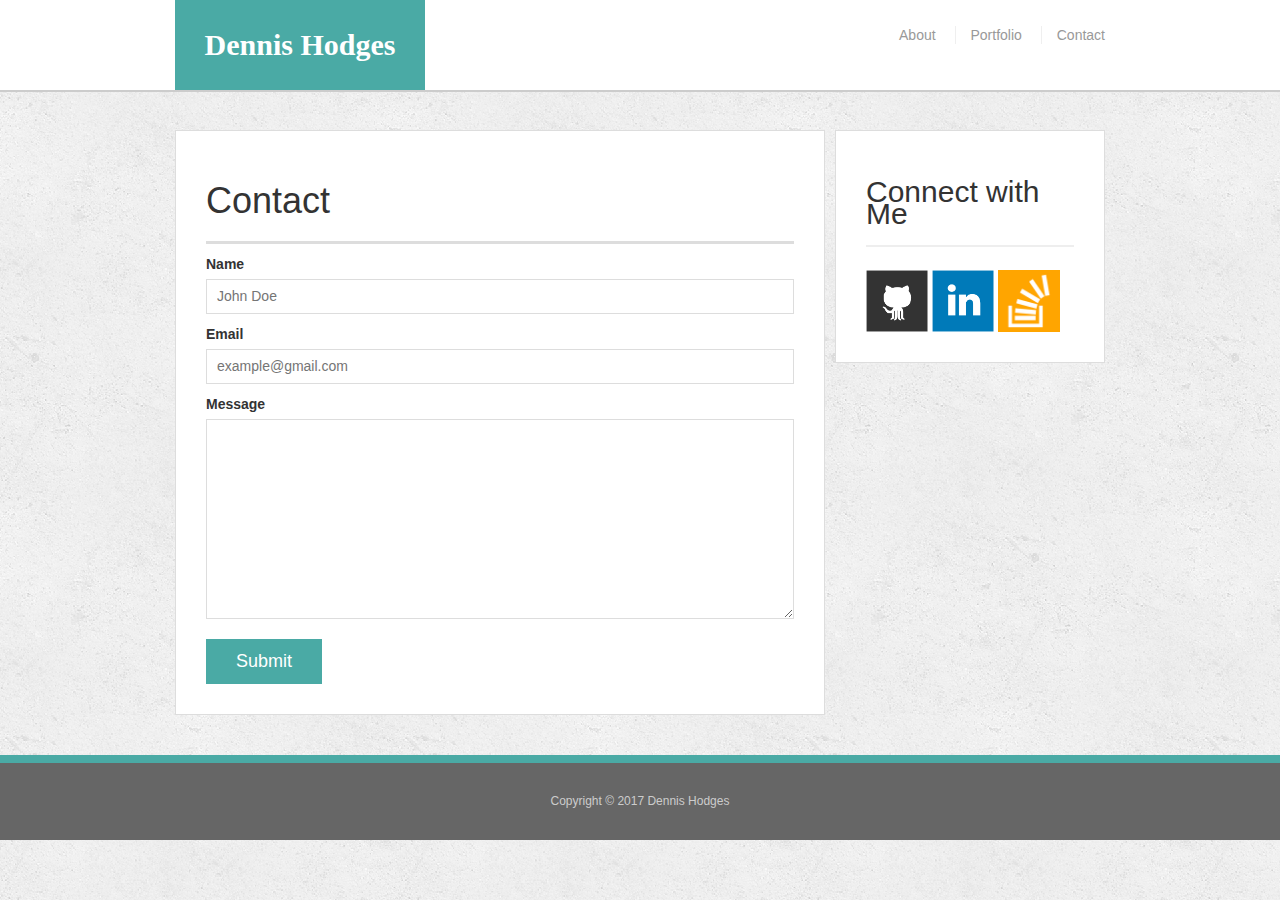
==== contact.html @ 08da0df3 "changes to contact.html, index.html and portfolio.html. images added" ====
<!doctype html>
<html lang="en-us">

<head>
  <meta charset="UTF-8">
  <meta http-equiv="X-UA-Compatible" content="IE=edge">
  <meta name="viewport" content="width=device-width, initial-scale=1">
  <!-- The above 3 meta tags *must* come first in the head; any other head content must come *after* these tags -->

  <title>Contact | Dennis Hodges</title>
  <link rel="stylesheet" type="text/css" href="assets/css/reset.css">
  <link rel="stylesheet" type="text/css" href="assets/css/style.css">

  <!-- Bootstrap -->
  <link rel="stylesheet" href="https://maxcdn.bootstrapcdn.com/bootstrap/3.3.7/css/bootstrap.min.css" integrity="sha384-BVYiiSIFeK1dGmJRAkycuHAHRg32OmUcww7on3RYdg4Va+PmSTsz/K68vbdEjh4u" crossorigin="anonymous">
</head>

<body>

  <header id="masthead">
    <div class="container">
      <a href="index.html" id="logo">Dennis Hodges</a>
      <nav>
        <a href="index.html">About</a>
        <a href="portfolio.html">Portfolio</a>
        <a href="contact.html">Contact</a>
      </nav>
    </div>
  </header>

  <div id="main-container" class="container">
    <section class="main-section">
      <h1>Contact</h1>

      <form id="contact-form">
        <ul>
          <li>
            <label for="name">Name</label>
            <input type="text" id="name" name="name" placeholder="John Doe" required="required">
          </li>
          <li>
            <label for="email">Email</label>
            <input type="email" id="email" name="email" placeholder="example@gmail.com" required="required">
          </li>
          <li>
            <label for="message">Message</label>
            <textarea id="message" name="message" required="required"></textarea>
          </li>
        </ul>
        <input type="submit">
      </form>

    </section>

    <section class="sidebar">
      <div id="connect">
        <h2>Connect with Me</h2>

        <a href="#"><img src="assets/images/github-128.png" class="social" alt="GitHub" /></a>
        <a href="#"><img src="assets/images/linkedin-128.png" class="social" alt="LinkedIn" /></a>
        <a href="#"><img src="assets/images/stackoverflow-128.png" class="social" alt="Stack Overflow" /></a>
      </div>
    </section>
  </div>

  <footer>
    <div class="container">
      Copyright &copy; 2017 Dennis Hodges
    </div>
  </footer>

  <!-- jQuery (necessary for Bootstrap's JavaScript plugins) -->
  <script src="https://ajax.googleapis.com/ajax/libs/jquery/1.12.4/jquery.min.js"></script>
  <!-- Include all compiled plugins (below), or include individual files as needed -->
  <script src="https://maxcdn.bootstrapcdn.com/bootstrap/3.3.7/js/bootstrap.min.js" integrity="sha384-Tc5IQib027qvyjSMfHjOMaLkfuWVxZxUPnCJA7l2mCWNIpG9mGCD8wGNIcPD7Txa" crossorigin="anonymous"></script>
</body>

</html>
---- assets/css/style.css ----
body {
  font-family: Arial, "Helvetica Neue", Helvetica, sans-serif;
  font-size: 18px;
  line-height: 34px;
  color: #777;
  background: url("../images/concrete_seamless.png");
}

* {
  box-sizing: border-box;
}

/* general */

.container {
  width: 100%;
  max-width: 960px;
  margin: 0 auto;
  clear: both;
}

h1,
h2,
h3,
p {
  margin-bottom: 20px;
}

p:last-child {
  margin-bottom: 0;
}

h1,
h2,
h3 {
  font-family: Georgia, Times, "Times New Roman", serif;
  font-weight: 700;
  color: #4aaaa5;
}

h1 {
  padding-bottom: 20px;
  font-size: 30px;
  line-height: 49px;
  border-bottom: 3px solid #ddd;
}

h2,
h3 {
  font-size: 22px;
}

/* header */

#masthead {
  position: fixed;
  z-index: 99;
  width: 100%;
  margin: 0 0 30px;
  overflow: auto;
  color: #fff;
  background: #fff;
  border-bottom: 2px solid #ccc;
}

#logo {
  float: left;
  width: 250px;
  height: 90px;
  font-family: Georgia, Times, "Times New Roman", serif;
  font-size: 30px;
  font-weight: 700;
  line-height: 90px;
  color: #fff;
  text-align: center;
  text-decoration: none;
  background: #4aaaa5;
}

nav {
  float: right;
  margin-top: 25px;
}

nav a {
  display: inline-block;
  padding-left: 15px;
  margin-left: 15px;
  line-height: 18px;
  color: #999;
  text-decoration: none;
  border-left: 1px solid #efefef;
}

nav a:first-child {
  border-left: 0 none;
}

/* footer */

footer {
  padding: 30px 0;
  clear: both;
  font-size: 12px;
  color: #fff;
  color: #ccc;
  text-align: center;
  background: #666;
  border-top: 8px solid #4aaaa5;
}

/* sidebar */

.sidebar {
  float: right;
  width: 100%;
  max-width: 270px;
  padding: 30px;
  margin-bottom: 20px;
  background: #fff;
  border: 1px solid #ddd;
}

h3,
.sidebar h2 {
  padding-bottom: 20px;
  margin-bottom: 15px;
  line-height: 22px;
  border-bottom: 2px solid #eee;
}

.social {
  width: 62px;
  height: 62px;
  margin-top: 8px;
  margin-right: 5px;
}

.social:last-child {
  margin-right: 0;
}

/* main */

#main-container {
  padding-top: 130px;
}

.main-section {
  float: left;
  width: 100%;
  max-width: 650px;
  padding: 30px;
  margin: 0 0 40px;
  background: #fff;
  border: 1px solid #ddd;
}

/* portfolio page */

.work {
  position: relative;
  float: left;
  width: 274px;
  margin: 20px 0 25px;
  overflow: auto;
}

.work:nth-child(even) {
  margin-right: 40px;
}

.work img {
  width: 100%;
  border: 0 none;
  opacity: 0.8;
}

.work h3 {
  position: absolute;
  bottom: 20px;
  width: 100%;
  padding: 15px;
  margin-bottom: 0;
  font-weight: 300;
  line-height: 30px;
  color: #fff;
  text-align: center;
  background: #4aaaa5;
  border-bottom: 0;
}

.auth-image {
  float: left;
  width: 200px;
  height: auto;
  margin-top: 10px;
  margin-right: 25px;
}

/* contact page */

#contact-form ul {
  margin-bottom: 20px;
}

#contact-form li {
  margin-bottom: 10px;
}

label,
input[type=text],
input[type=email],
textarea {
  display: block;
  width: 100%;
}

input[type=text],
input[type=email],
textarea {
  height: 35px;
  padding: 0 10px;
  font-size: 14px;
  border: 1px solid #ddd;
}

textarea {
  height: 200px;
}

input[type=submit] {
  padding: 10px 30px;
  font-size: 18px;
  color: #fff;
  cursor: pointer;
  background: #4aaaa5;
  border: 0 none;
}
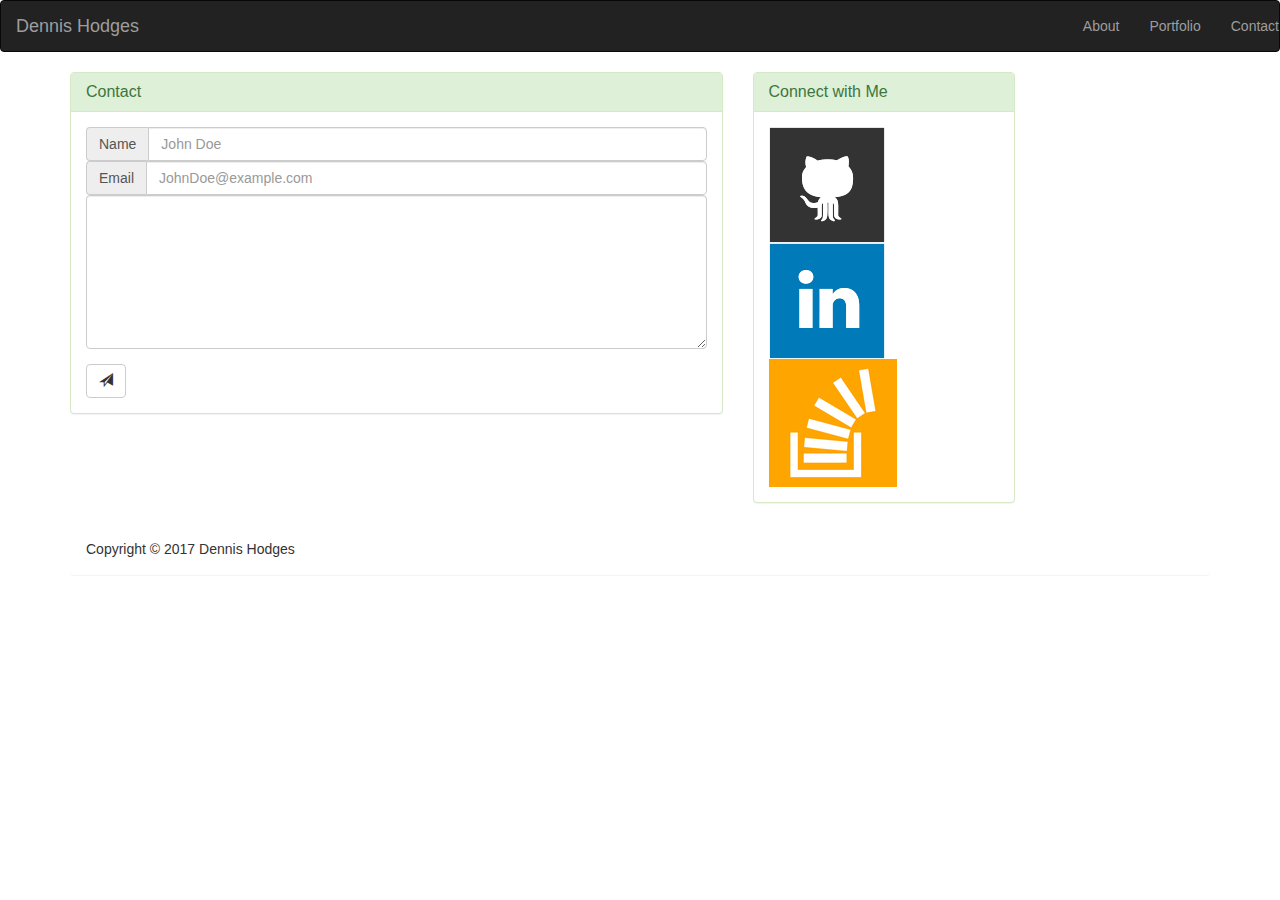
==== commit bbd75d00: "mostly complete version" ====
--- a/contact.html
+++ b/contact.html
@@ -5,73 +5,100 @@
   <meta charset="UTF-8">
   <meta http-equiv="X-UA-Compatible" content="IE=edge">
   <meta name="viewport" content="width=device-width, initial-scale=1">
-  <!-- The above 3 meta tags *must* come first in the head; any other head content must come *after* these tags -->
-
   <title>Contact | Dennis Hodges</title>
   <link rel="stylesheet" type="text/css" href="assets/css/reset.css">
-  <link rel="stylesheet" type="text/css" href="assets/css/style.css">
-
-  <!-- Bootstrap -->
+ 
   <link rel="stylesheet" href="https://maxcdn.bootstrapcdn.com/bootstrap/3.3.7/css/bootstrap.min.css" integrity="sha384-BVYiiSIFeK1dGmJRAkycuHAHRg32OmUcww7on3RYdg4Va+PmSTsz/K68vbdEjh4u" crossorigin="anonymous">
+  <link rel="stylesheet" type="text/css" href="assets/css/style2.css"> 
 </head>
 
 <body>
 
+
   <header id="masthead">
-    <div class="container">
-      <a href="index.html" id="logo">Dennis Hodges</a>
-      <nav>
-        <a href="index.html">About</a>
-        <a href="portfolio.html">Portfolio</a>
-        <a href="contact.html">Contact</a>
-      </nav>
+    <div class="containerish">
+      <div class="row">
+        <div class="col-md-12">
+          <nav class="navbar navbar-inverse">
+              <!-- Brand and toggle get grouped for better mobile display -->
+              <div class="navbar-header">
+                <a class="navbar-brand" href="index.html" id="logo">Dennis Hodges</a>
+              </div>
+                <ul class="nav navbar-nav navbar-right">
+                  <li><a href="index.html">About</a></li>
+                  <li><a href="portfolio.html">Portfolio</a></li>
+                  <li><a href="contact.html">Contact</a></li>
+                </ul>
+          </nav>
+        </div>
+      </div>
     </div>
   </header>
 
   <div id="main-container" class="container">
+    <div class="row">
+    <div class="col-md-7">
+    
     <section class="main-section">
-      <h1>Contact</h1>
+    <div class="panel panel-success">
+    <div class="panel-heading">
+      <h1 class="panel-title">Contact</h1>
+    </div>
+    <div class="panel-body">
+    <form id="contact-form" action="mailto:dennishodges2018@u.northwestern.edu" method="post" enctype="text/plain">
+      <div class="input-group">
+        <span class="input-group-addon" id="basic-addon3">Name</span>
+        <input type="text" class="form-control" id="name" aria-describedby="basic-addon3" placeholder="John Doe" required="required">
+      </div>
 
-      <form id="contact-form">
-        <ul>
-          <li>
-            <label for="name">Name</label>
-            <input type="text" id="name" name="name" placeholder="John Doe" required="required">
-          </li>
-          <li>
-            <label for="email">Email</label>
-            <input type="email" id="email" name="email" placeholder="example@gmail.com" required="required">
-          </li>
-          <li>
-            <label for="message">Message</label>
-            <textarea id="message" name="message" required="required"></textarea>
-          </li>
-        </ul>
-        <input type="submit">
-      </form>
+      <div class="input-group">
+        <span class="input-group-addon" id="basic-addon3">Email</span>
+        <input type="text" class="form-control" id="email" aria-describedby="basic-addon3" placeholder="JohnDoe@example.com" required="required">
+      </div>
 
-    </section>
+      <div class="form-group">
+        <!-- <label for="message">Message</label> -->
+        <textarea class="form-control" rows="7" id="message"></textarea>
+      </div>
 
-    <section class="sidebar">
-      <div id="connect">
-        <h2>Connect with Me</h2>
+      <button type="submit" value="Send" class="btn btn-default" aria-label="Send">
+        <span class="glyphicon glyphicon-send" aria-hidden="true"></span>
+      </button>
+    </form>
+    </div>
+    </div><!--panel-->
+    </section>    
+    </div><!--col-md-7-->
+    
+    <div class="col-md-3">
+      <div class="panel panel-success">
+        <div class="panel-heading">
+          <h1 class="panel-title">Connect with Me</h1>
+        </div>
+        <div class="panel-body">
+          <a href="https://github.com/fermentationist" target="_blank"><img src="assets/images/github-128.png" class="social" alt="GitHub" /></a>
+          <a href="https://www.linkedin.com/in/dennis-hodges-459769141/" target="_blank"><img src="assets/images/linkedin-128.png" class="social" alt="LinkedIn" /></a>
+          <a href="https://stackoverflow.com/users/8355688/fermentationis" target="_blank"><img src="assets/images/stackoverflow-128.png" class="social" alt="Stack Overflow" /></a>
+        </div>
+      </div>
+    </div>
+    <div class="col-md-2"></div>
+  </div><!--end of row-->
+    <footer>
+      <div class="row">
+        <div class="col-md-12">
+          <div class="panel panel-inverse">
+          <div class="panel-body">
+            Copyright &copy; 2017 Dennis Hodges
+          </div>
+          </div>
+        </div>
+      </div>
+    </footer>
 
-        <a href="#"><img src="assets/images/github-128.png" class="social" alt="GitHub" /></a>
-        <a href="#"><img src="assets/images/linkedin-128.png" class="social" alt="LinkedIn" /></a>
-        <a href="#"><img src="assets/images/stackoverflow-128.png" class="social" alt="Stack Overflow" /></a>
-      </div>
-    </section>
-  </div>
-
-  <footer>
-    <div class="container">
-      Copyright &copy; 2017 Dennis Hodges
-    </div>
-  </footer>
-
-  <!-- jQuery (necessary for Bootstrap's JavaScript plugins) -->
+  </div><!--container-->
   <script src="https://ajax.googleapis.com/ajax/libs/jquery/1.12.4/jquery.min.js"></script>
-  <!-- Include all compiled plugins (below), or include individual files as needed -->
+    <!-- Include all compiled plugins (below), or include individual files as needed -->
   <script src="https://maxcdn.bootstrapcdn.com/bootstrap/3.3.7/js/bootstrap.min.js" integrity="sha384-Tc5IQib027qvyjSMfHjOMaLkfuWVxZxUPnCJA7l2mCWNIpG9mGCD8wGNIcPD7Txa" crossorigin="anonymous"></script>
 </body>
 
--- a/assets/css/style2.css
+++ b/assets/css/style2.css
@@ -0,0 +1,8 @@
+navbar-right {
+	margin:0;
+	padding:0;
+}
+
+nav ul li a {
+	float:left;
+}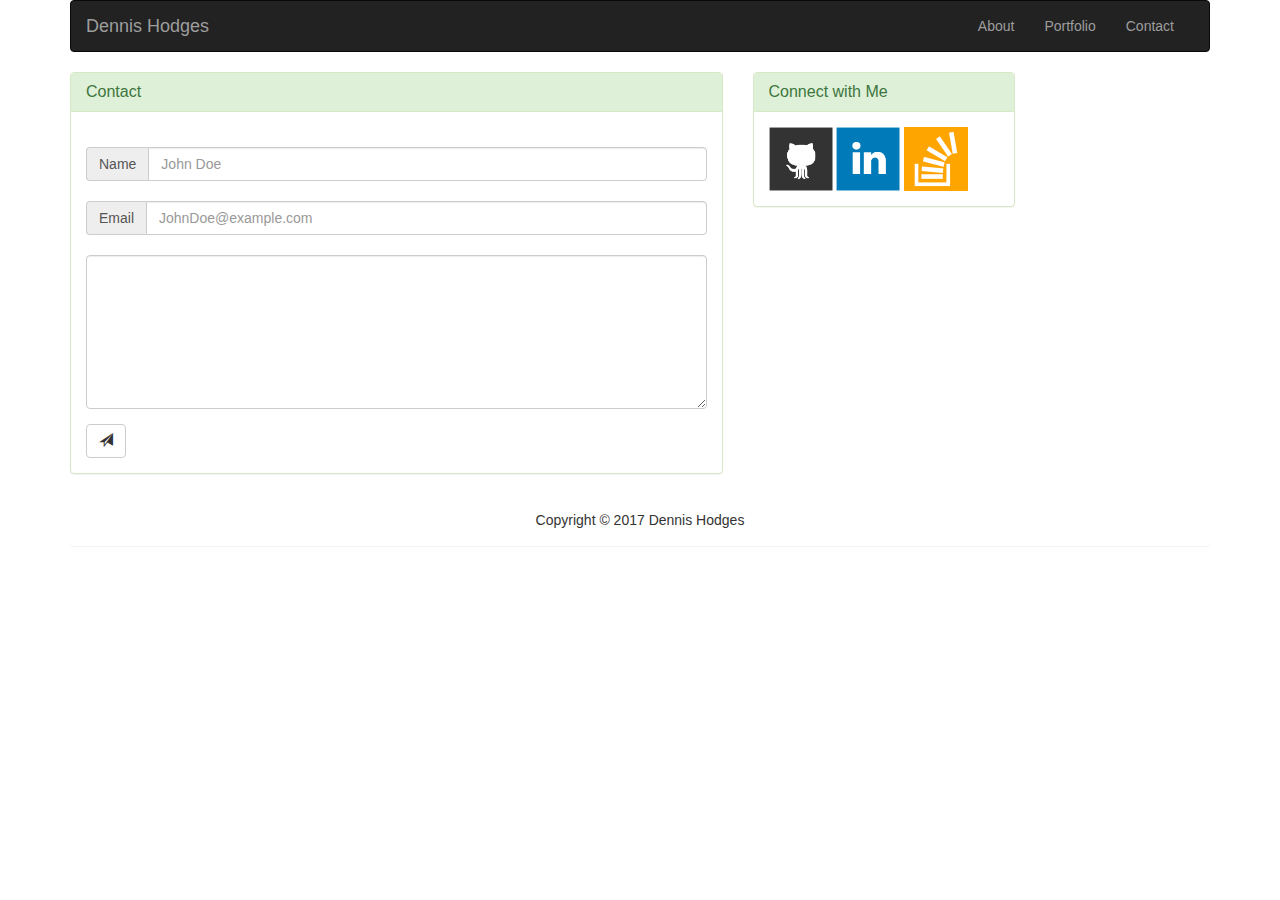
==== commit 687bfb15: "comments" ====
--- a/contact.html
+++ b/contact.html
@@ -14,7 +14,7 @@
 
 <body>
 
-
+  <div id="main-container" class="container">
   <header id="masthead">
     <div class="containerish">
       <div class="row">
@@ -35,7 +35,7 @@
     </div>
   </header>
 
-  <div id="main-container" class="container">
+
     <div class="row">
     <div class="col-md-7">
     
--- a/assets/css/style2.css
+++ b/assets/css/style2.css
@@ -1,8 +1,36 @@
-navbar-right {
+.navbar-right {
 	margin:0;
-	padding:0;
+	padding:0 20px 0 0;
 }
 
-nav ul li a {
+a img{
+	height:64px;
+	width:auto;	
+}
+
+p {
+	line-height:20px;
+	padding-top:0px;
+}
+
+.auth-image {
 	float:left;
-}+	padding:10px;
+}
+div.input-group {
+	margin:20px 0;
+}
+
+footer {
+	text-align:center;
+}
+
+/*#logo {
+	padding-left:60px;
+}*/
+
+.media {
+	margin-bottom:40px;
+}
+
+
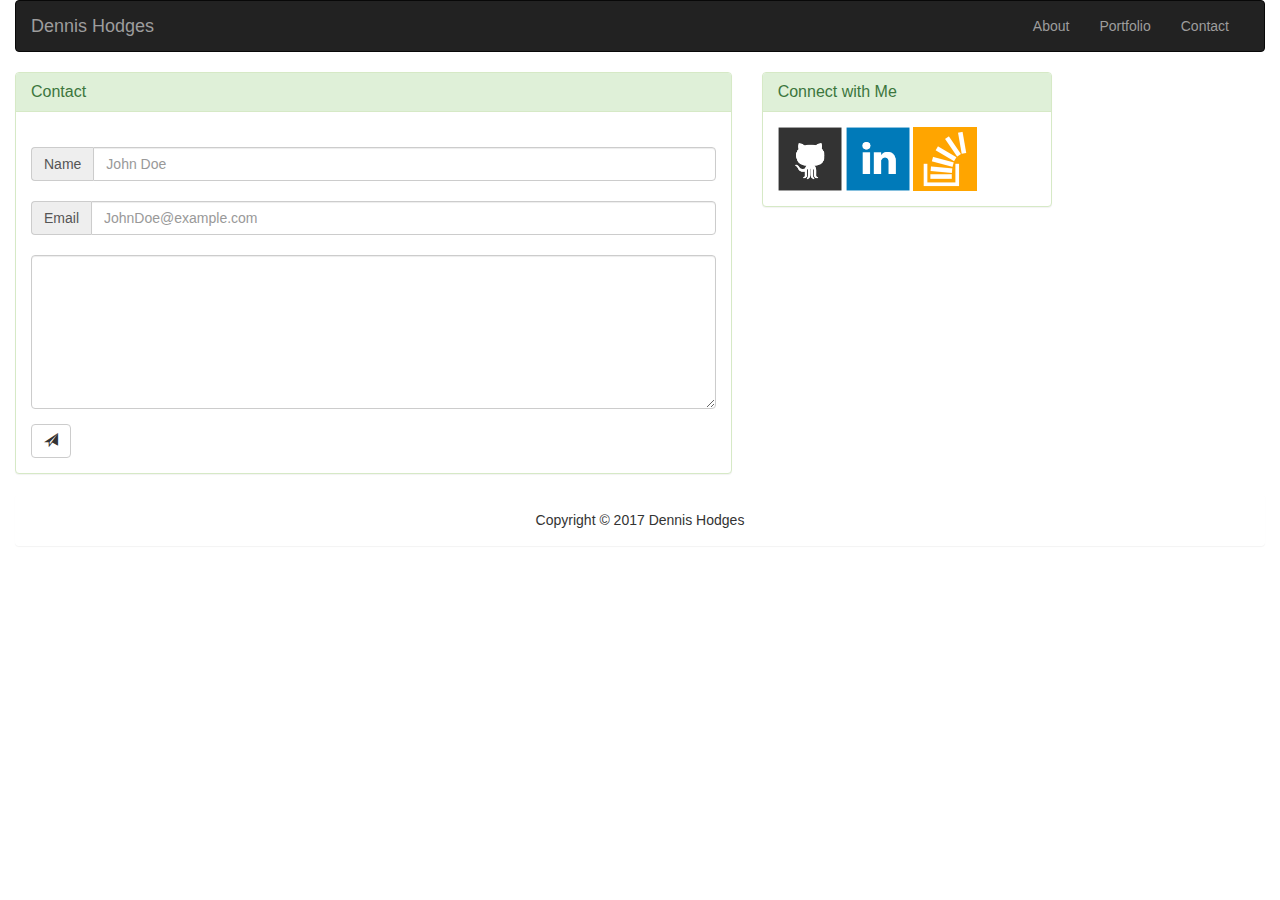
==== commit c30be13e: "container-fluid added" ====
--- a/contact.html
+++ b/contact.html
@@ -14,7 +14,7 @@
 
 <body>
 
-  <div id="main-container" class="container">
+  <div id="main-container" class="container-fluid">
   <header id="masthead">
     <div class="containerish">
       <div class="row">
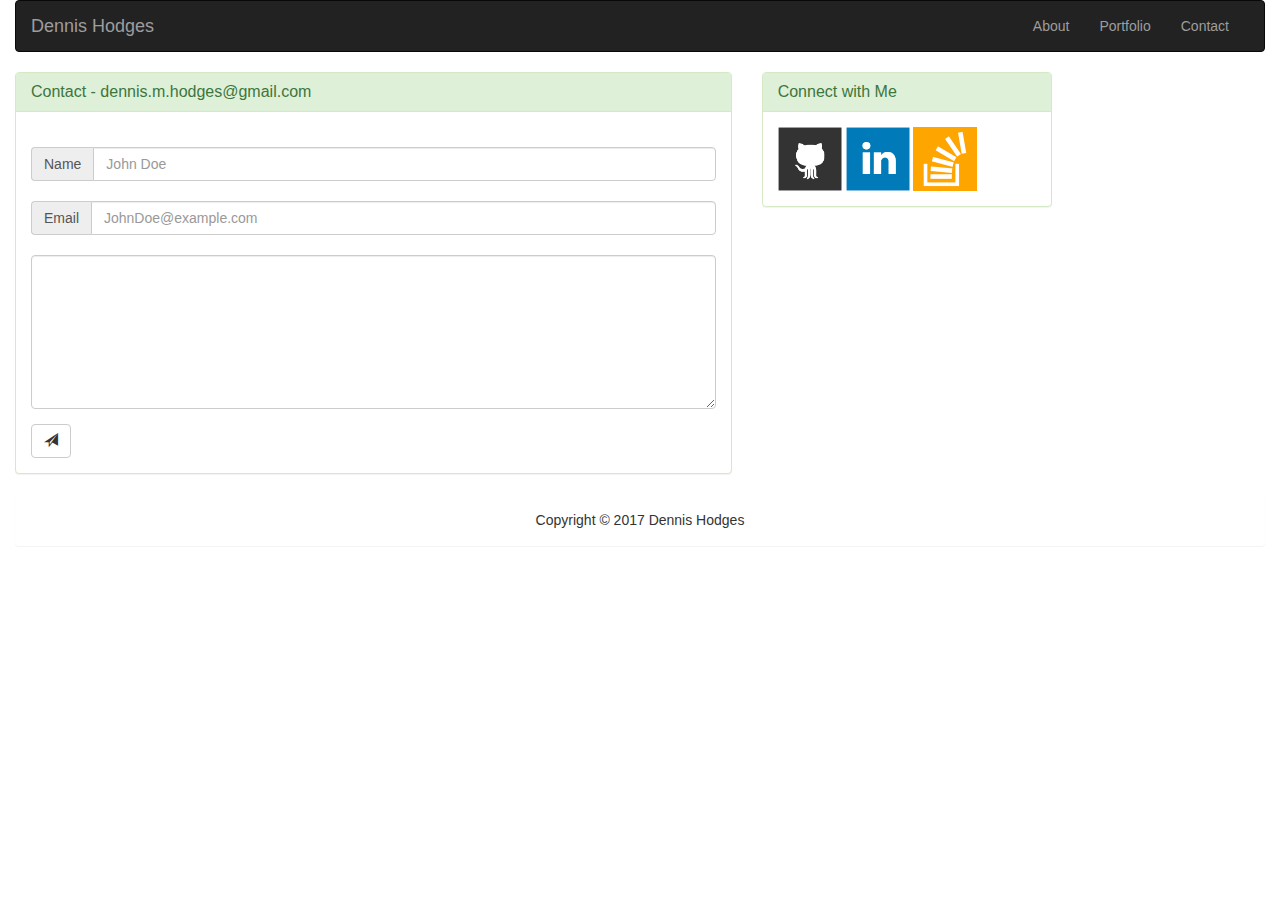
==== commit 1b205877: "changed profile pic and bio, added email." ====
--- a/contact.html
+++ b/contact.html
@@ -42,10 +42,10 @@
     <section class="main-section">
     <div class="panel panel-success">
     <div class="panel-heading">
-      <h1 class="panel-title">Contact</h1>
+      <h1 class="panel-title">Contact - <a href="mailto:dennis.m.hodges@gmail.com">dennis.m.hodges@gmail.com</a></h1>
     </div>
     <div class="panel-body">
-    <form id="contact-form" action="mailto:dennishodges2018@u.northwestern.edu" method="post" enctype="text/plain">
+    <form id="contact-form" action="mailto:dennis.m.hodges@gmail.com" method="post" enctype="text/plain">
       <div class="input-group">
         <span class="input-group-addon" id="basic-addon3">Name</span>
         <input type="text" class="form-control" id="name" aria-describedby="basic-addon3" placeholder="John Doe" required="required">
